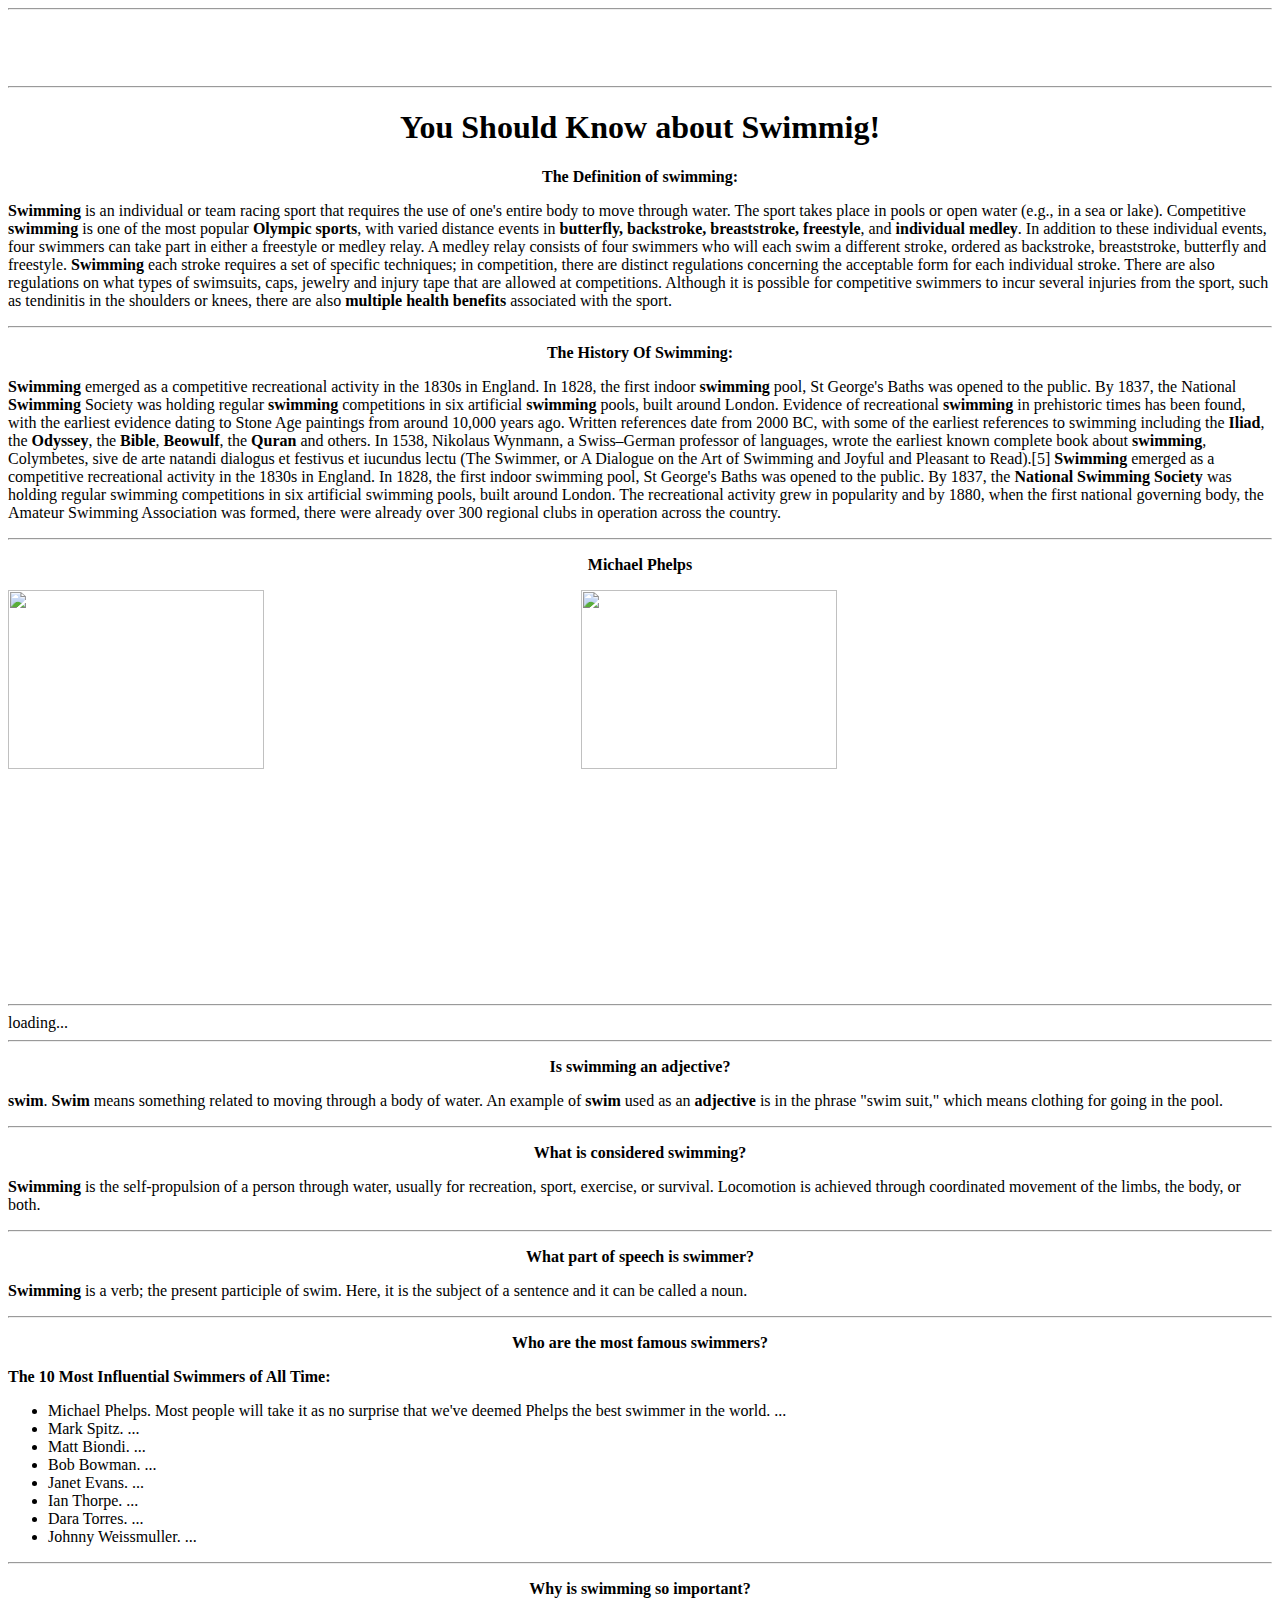
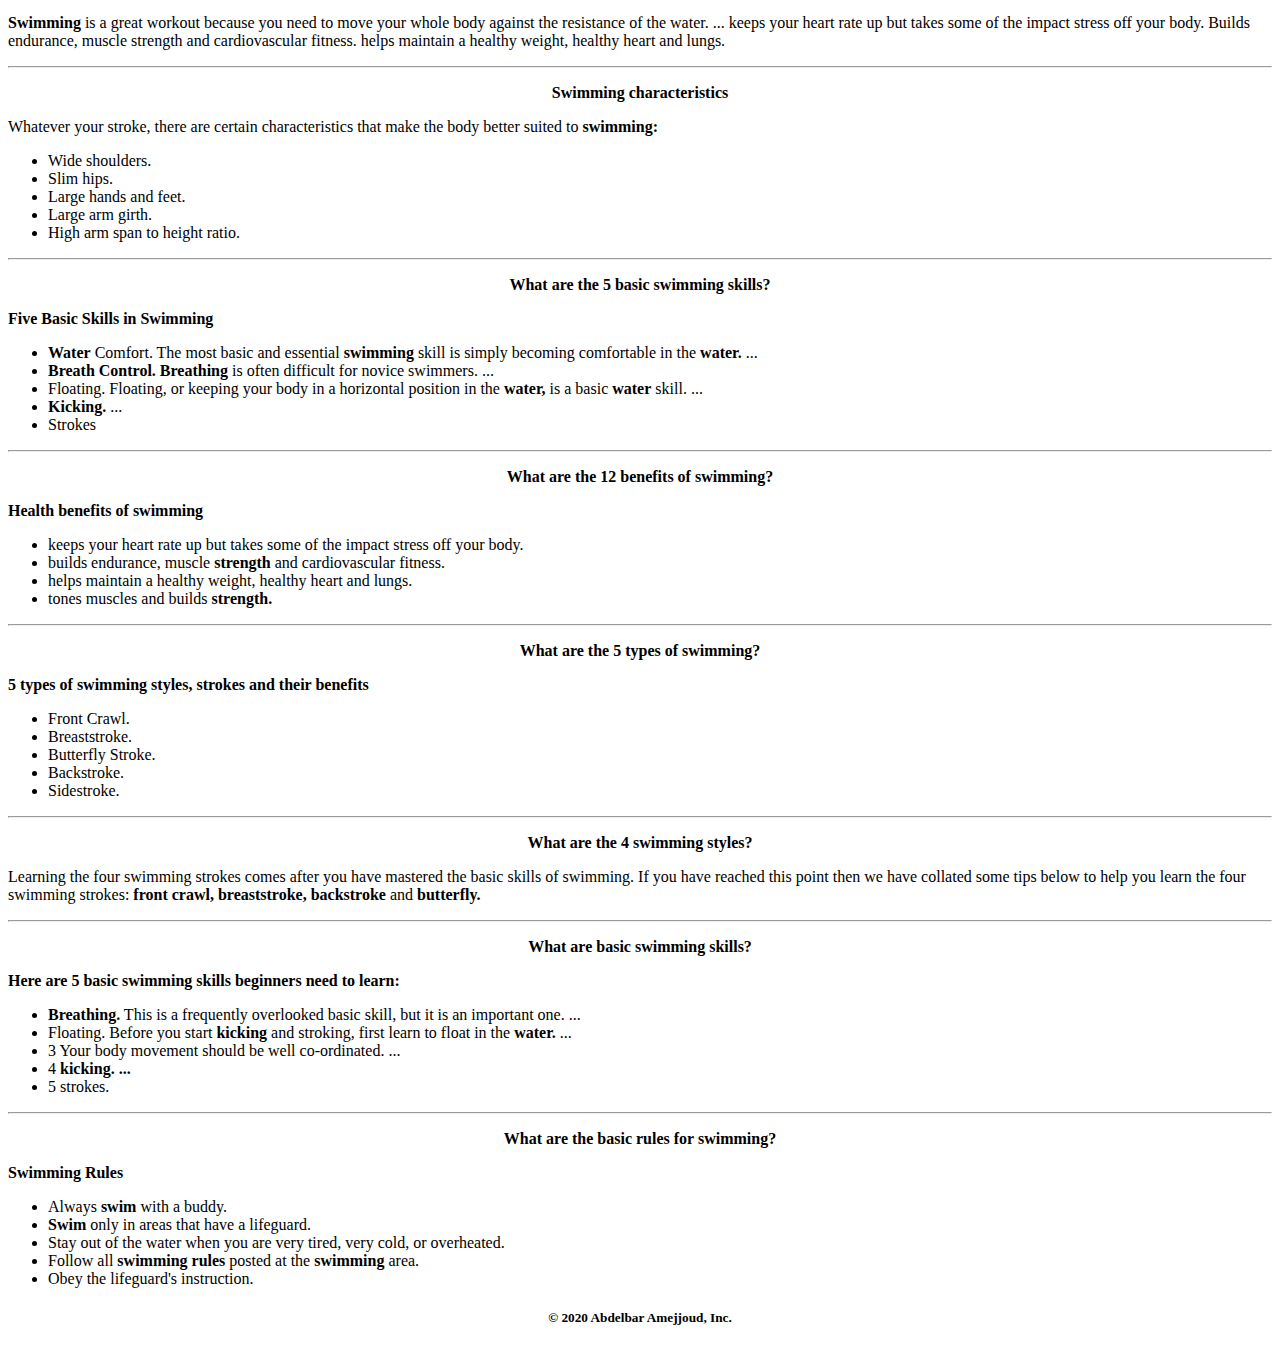
==== index.html @ 4b5e9dd0 "Update index.html" ====
<DOCTYPE html>
<html lang="en">

<head>


  <meta charset="utf-8">
 
  
  <title>Swimming Definiton and characteristics</title>
 
 
  <script data-ad-client="ca-pub-4675467005967710" async src="https://pagead2.googlesyndication.com/pagead/js/adsbygoogle.js"></script>
  
  
</head>

<body>
  <hr>
<center><iframe src="//rcm-na.amazon-adsystem.com/e/cm?o=1&p=26&l=ur1&category=amzn_firetv_eg_101618&banner=1PV9N0B2VR4CBE3737R2&f=ifr&linkID=e016b5ad8bbdbbd6976d54dc8691ac12&t=website4e-20&tracking_id=website4e-20" width="468" height="60" scrolling="no" border="0" marginwidth="0" style="border:none;" frameborder="0">
  </iframe></center>
  <hr>
         <h1 style="color:black;text-align:center"> You Should Know about Swimmig!</h1>
         <p>
           
          <center> <strong>The Definition of swimming:</strong></center></p>
     <p>
            <strong>Swimming</strong> is an individual or team racing sport that requires the use of one's entire body to move through water. The sport takes place in pools or open water (e.g., in a sea or lake). Competitive <strong>swimming</strong> is one of the most popular <strong>Olympic sports</strong>, with varied distance events in <strong>butterfly, backstroke, breaststroke, freestyle</strong>, and <strong>individual medley</strong>. In addition to these individual events, four swimmers can take part in either a freestyle or medley relay. A medley relay consists of four swimmers who will each swim a different stroke, ordered as backstroke, breaststroke, butterfly and freestyle.
       <strong>Swimming</strong> each stroke requires a set of specific techniques; in competition, there are distinct regulations concerning the acceptable form for each individual stroke. There are also regulations on what types of swimsuits, caps, jewelry and injury tape that are allowed at competitions. Although it is possible for competitive swimmers to incur several injuries from the sport, such as tendinitis in the shoulders or knees, there are also <strong>multiple health benefits</strong> associated with the sport.
       
          </p>
  <hr>
          <p>
            <center><strong>The History Of Swimming:</strong></center>  </p>
     <p>
       
       <strong>Swimming</strong> emerged as a competitive recreational activity in the 1830s in England.
            In 1828, the first indoor <strong>swimming</strong> pool, St George's Baths was opened to the public.
            By 1837, the National <strong>Swimming</strong> Society was holding regular <strong>swimming</strong> competitions in six artificial <strong>swimming</strong> pools, built around London.
        
       Evidence of recreational <strong>swimming</strong> in prehistoric times has been found, with the earliest evidence dating to Stone Age paintings from around 10,000 years ago. Written references date from 2000 BC, with some of the earliest references to swimming including the <strong>Iliad</strong>, the <strong>Odyssey</strong>, the <strong>Bible</strong>, <strong>Beowulf</strong>, the <strong>Quran</strong> and others. In 1538, Nikolaus Wynmann, a Swiss–German professor of languages, wrote the earliest known complete book about <strong>swimming</strong>, Colymbetes, sive de arte natandi dialogus et festivus et iucundus lectu (The Swimmer, or A Dialogue on the Art of Swimming and Joyful and Pleasant to Read).[5]

       <strong>Swimming</strong> emerged as a competitive recreational activity in the 1830s in England. In 1828, the first indoor swimming pool, St George's Baths was opened to the public. By 1837, the <strong>National Swimming Society</strong> was holding regular swimming competitions in six artificial swimming pools, built around London. The recreational activity grew in popularity and by 1880, when the first national governing body, the Amateur Swimming Association was formed, there were already over 300 regional clubs in operation across the country.
       
     </p>
     
     <hr>
     <p>
       <center> <b>Michael Phelps</b> </center>   </p>                                     
                                                          
       <p>
         <img src="https://www.dw.com/image/19459513_401.jpg" width="45%"> <img src="https://media.gq.com/photos/57a26909bf91805850f35e58/16:9/w_2560%2Cc_limit/michael-phelps.jpg" width="45%">
       
                                                          
     </p>
     
     <hr>
     <div id="SC_TBlock_788696" class="SC_TBlock">loading...</div>
  <hr>
         <p>
           <center><strong>Is swimming an adjective?</strong></center>
     </p>
     <p> <strong>swim</strong>. <strong>Swim</strong> means something related to moving through a body of water. 
             An example of <strong>swim</strong> used as an <strong>adjective</strong> is in the phrase "swim suit," which means clothing for going in the pool.
         </p>
  <hr>
         <p>
           <center><strong>What is considered swimming?</strong></center>
     </p>
     <p>
       <strong>Swimming</strong> is the self-propulsion of a person through water, usually for recreation, sport, exercise, or survival. 
             Locomotion is achieved through coordinated movement of the limbs, the body, or both.
         </p>
  <hr>
         <p>
          <center> <strong>What part of speech is swimmer?</strong></center>
     </p>
     <p>
       <strong>Swimming</strong> is a verb; the present participle of swim.
             Here, it is the subject of a sentence and it can be called a noun.
           </p>
  <hr>
         <p>
           <center><strong>Who are the most famous swimmers?</strong></center>
  </p>
     <p><strong>The 10 Most Influential Swimmers of All Time:</strong></p>
     <p>
             <ul>
<li>Michael Phelps. Most people will take it as no surprise that we've deemed Phelps the best swimmer in the world. ...</li>
               
               <li>Mark Spitz. ...</li>
               <li>Matt Biondi. ...</li>
               <li>Bob Bowman. ...</li>
               <li>Janet Evans. ...</li>
               <li>Ian Thorpe. ...</li>
               <li>Dara Torres. ...</li>
               <li>Johnny Weissmuller. ...</li>
               
             </ul>
             </p>
  <hr>
           <p>
            <center> <strong>Why is swimming so important?</strong></center>
  </p>
 <p>
   <strong>Swimming</strong> is a great workout because you need to move your whole body against the resistance of the water. ... keeps your heart rate up but takes some of the impact stress off your body. 
               Builds endurance, muscle strength and cardiovascular fitness. helps maintain a healthy weight, healthy heart and lungs.
               </p>
  <hr>
  <p>
  <center><strong>Swimming characteristics</strong></center>
  </p>
    <p>Whatever your stroke, there are certain characteristics that make the body better suited to <strong>swimming:</strong></p>
<p>
  <ul>
  <li>Wide shoulders.</li>
  <li>Slim hips.</li>
  <li>Large hands and feet.</li>
<li>Large arm girth.</li>
<li>High arm span to height ratio.</li>
  </ul>
  </p>
  <hr>
  <p>
    <center><strong>What are the 5 basic swimming skills?</strong></center>
  </p>
  <p>
    <strong>Five Basic Skills in Swimming</strong>
  </p>
<p>
<ul>
  <li><strong>Water</strong> Comfort. The most basic and essential <strong>swimming</strong> skill is simply becoming comfortable in the <strong>water.</strong> ...</li>
  <li><strong>Breath Control. Breathing</strong> is often difficult for novice swimmers. ...</li>
      <li>Floating. Floating, or keeping your body in a horizontal position in the <strong>water,</strong> is a basic <strong>water</strong> skill. ...</li>
  <li><strong>Kicking.</strong> ...</li>
      <li>Strokes</li>
  </ul>
  
  </p>
<hr>
<p>
 <center> <strong>What are the 12 benefits of swimming?</strong></center>
  </p>
<p>
  <strong>Health benefits of swimming</strong>
</p>
<p>
<ul>
 <li>keeps your heart rate up but takes some of the impact stress off your body.</li>
  <li>builds endurance, muscle <strong>strength</strong> and cardiovascular fitness.</li>
      <li>helps maintain a healthy weight, healthy heart and lungs.</li>
  <li>tones muscles and builds <strong>strength.</strong></li>
    
</ul>
  
</p>
<hr>

<p>
  <center><strong>What are the 5 types of swimming?</strong></center>
</p>
<p>
  <strong>5 types of swimming styles, strokes and their benefits</strong>
</p>
<p>
  <ul>
   <li>Front Crawl.</li>
      <li>Breaststroke.</li>
      <li>Butterfly Stroke.</li>
      <li>Backstroke.</li>
      <li>Sidestroke.</li>
</ul>
</p>
<hr>
<p>
  <center><strong>What are the 4 swimming styles?</strong></center>
    </p>
 <p>
   Learning the four swimming strokes comes after you have mastered the basic skills of swimming.
  If you have reached this point then we have collated some tips below to help you learn the four swimming strokes: <strong>front crawl,</strong> <strong>breaststroke,</strong> <strong>backstroke</strong> and <strong>butterfly.</strong>
  
</p>
<hr>
<p>
  
  <center><strong>What are basic swimming skills?</strong></center>
  
</p>
<p>
  <strong>Here are 5 basic swimming skills beginners need to learn:</strong>
</p>
<p>
<ul>
  <li><strong>Breathing.</strong> This is a frequently overlooked basic skill, but it is an important one. ...</li>
  <li>Floating. Before you start <strong>kicking</strong> and stroking, first learn to float in the <strong>water.</strong> ...</li>
      <li>3 Your body movement should be well co-ordinated. ...</li>
  <li>4 <strong>kicking. ...</strong></li>
      <li>5 strokes.</li>
</ul>
</p>
  <hr>  
<p>
  <center><strong>What are the basic rules for swimming?</strong></center>
  
</p>
<p>
  <strong>Swimming Rules</strong>
</p>
<p>
  <ul>
    <li>Always <strong>swim</strong> with a buddy.</li>
    <li> <strong>Swim</strong> only in areas that have a lifeguard.</li>
      <li>Stay out of the water when you are very tired, very cold, or overheated.</li>
       <li>Follow all <strong>swimming rules</strong> posted at the <strong>swimming</strong> area.</li>
      <li>Obey the lifeguard's instruction.</li>
</ul>
</p>

<h5 style="color:black;text-align:center">© 2020 Abdelbar Amejjoud, Inc.</h5>
<section>
<script type="text/javascript">
  (sc_adv_out = window.sc_adv_out || []).push({
    id : "788696",
    domain : "n.ads1-adnow.com"
  });
</script>
<script type="text/javascript" src="//st-n.ads1-adnow.com/js/a.js" async></script>
</section>
   </body>

   </html>
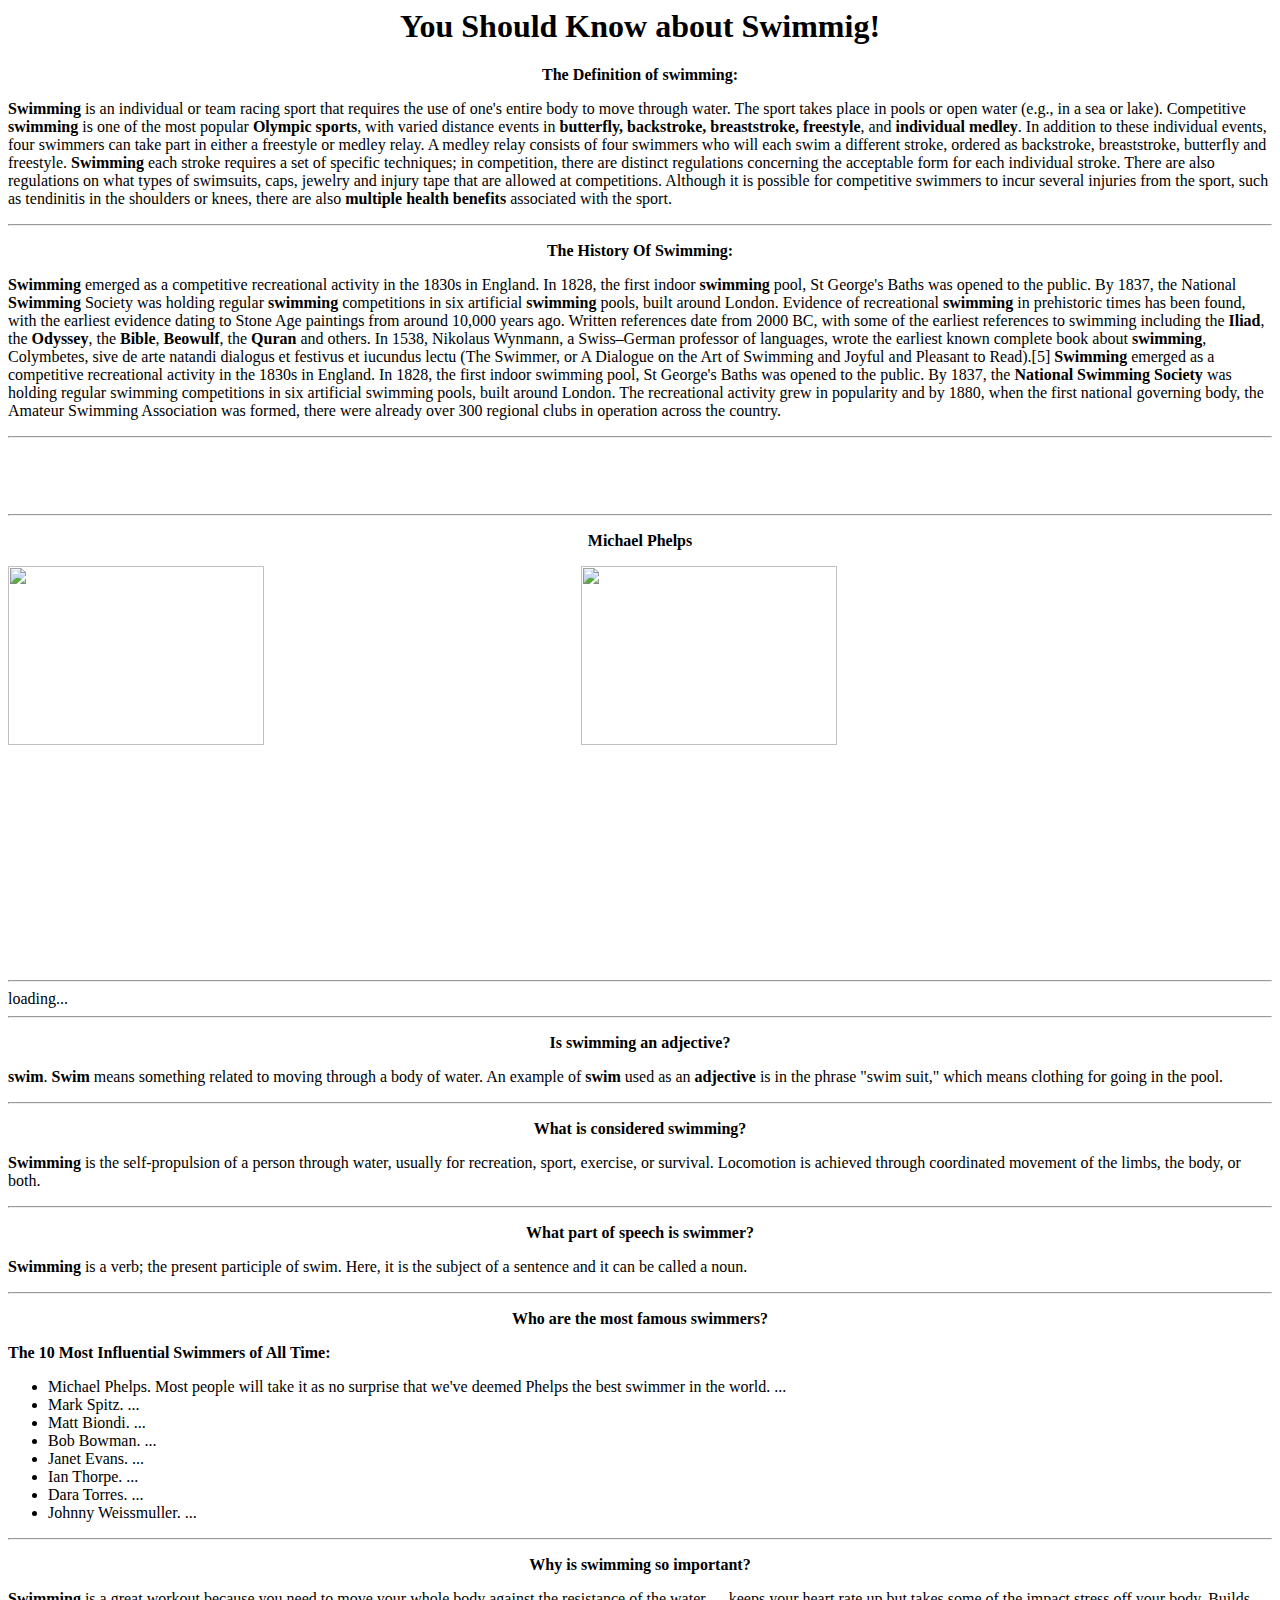
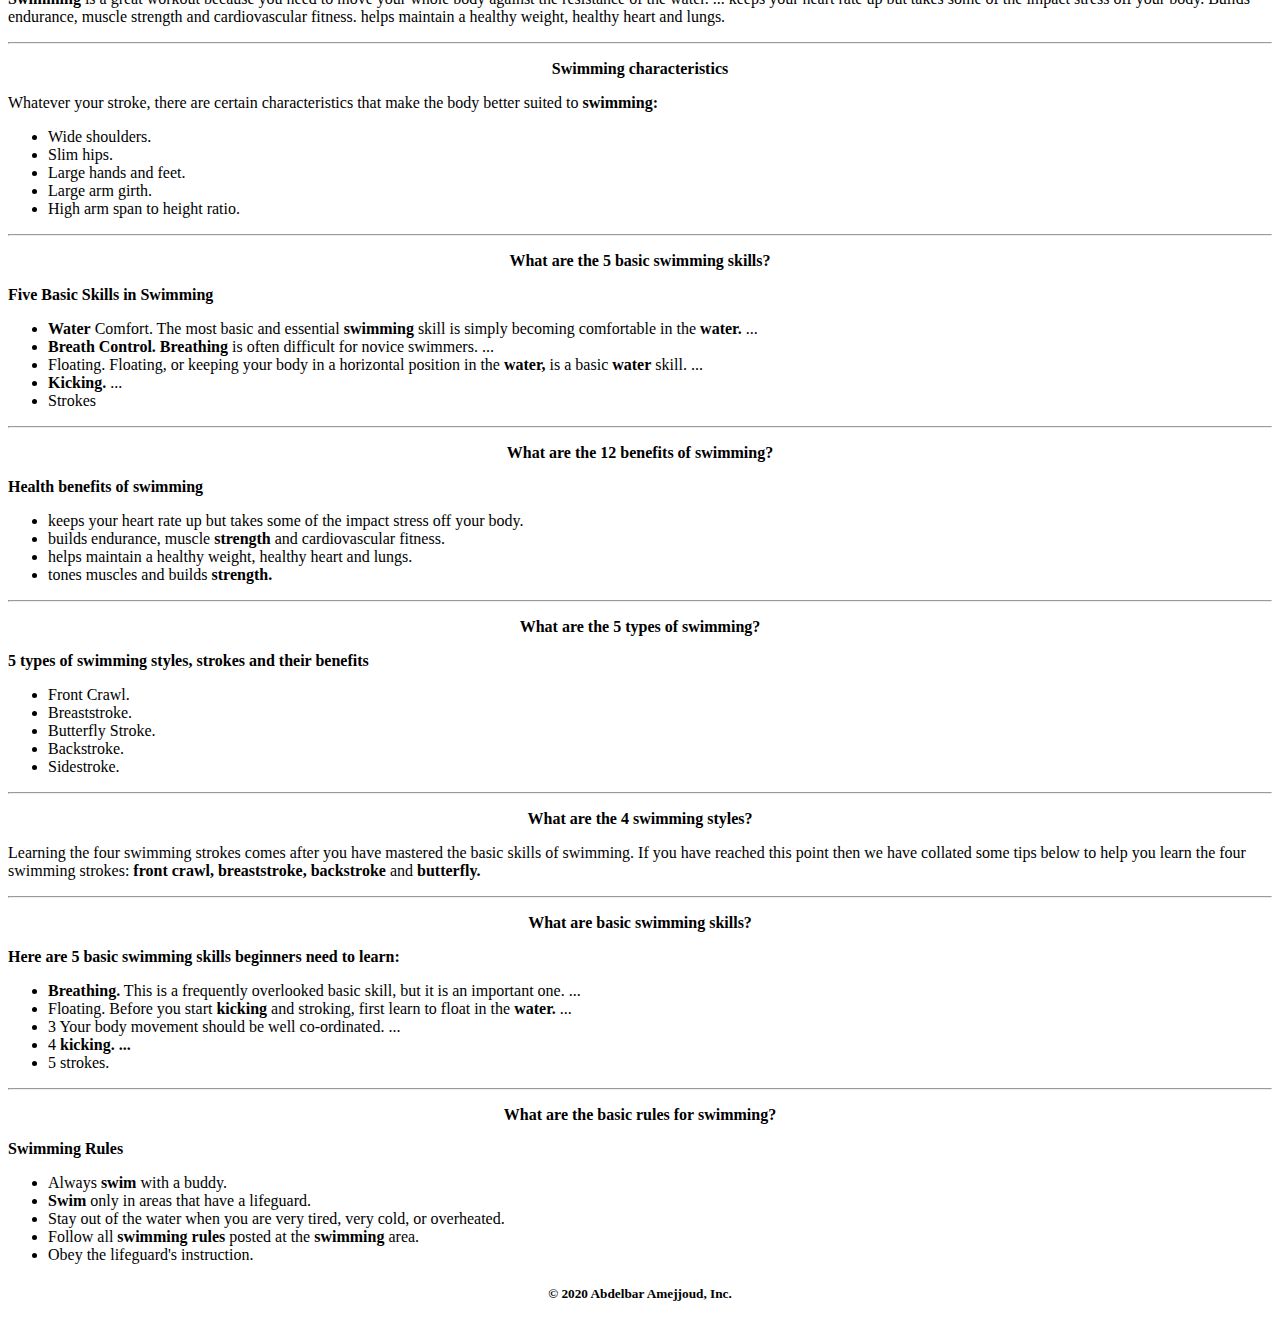
==== commit bf3c50b8: "Update index.html" ====
--- a/index.html
+++ b/index.html
@@ -16,10 +16,7 @@
 </head>
 
 <body>
-  <hr>
-<center><iframe src="//rcm-na.amazon-adsystem.com/e/cm?o=1&p=26&l=ur1&category=amzn_firetv_eg_101618&banner=1PV9N0B2VR4CBE3737R2&f=ifr&linkID=e016b5ad8bbdbbd6976d54dc8691ac12&t=website4e-20&tracking_id=website4e-20" width="468" height="60" scrolling="no" border="0" marginwidth="0" style="border:none;" frameborder="0">
-  </iframe></center>
-  <hr>
+ 
          <h1 style="color:black;text-align:center"> You Should Know about Swimmig!</h1>
          <p>
            
@@ -43,7 +40,11 @@
        <strong>Swimming</strong> emerged as a competitive recreational activity in the 1830s in England. In 1828, the first indoor swimming pool, St George's Baths was opened to the public. By 1837, the <strong>National Swimming Society</strong> was holding regular swimming competitions in six artificial swimming pools, built around London. The recreational activity grew in popularity and by 1880, when the first national governing body, the Amateur Swimming Association was formed, there were already over 300 regional clubs in operation across the country.
        
      </p>
-     
+     <hr>
+<center><iframe src="//rcm-na.amazon-adsystem.com/e/cm?o=1&p=26&l=ur1&category=amzn_firetv_eg_101618&banner=1PV9N0B2VR4CBE3737R2&f=ifr&linkID=e016b5ad8bbdbbd6976d54dc8691ac12&t=website4e-20&tracking_id=website4e-20" width="468" height="60" scrolling="no" border="0" marginwidth="0" style="border:none;" frameborder="0">
+  </iframe> 
+  </center>
+ 
      <hr>
      <p>
        <center> <b>Michael Phelps</b> </center>   </p>                                     
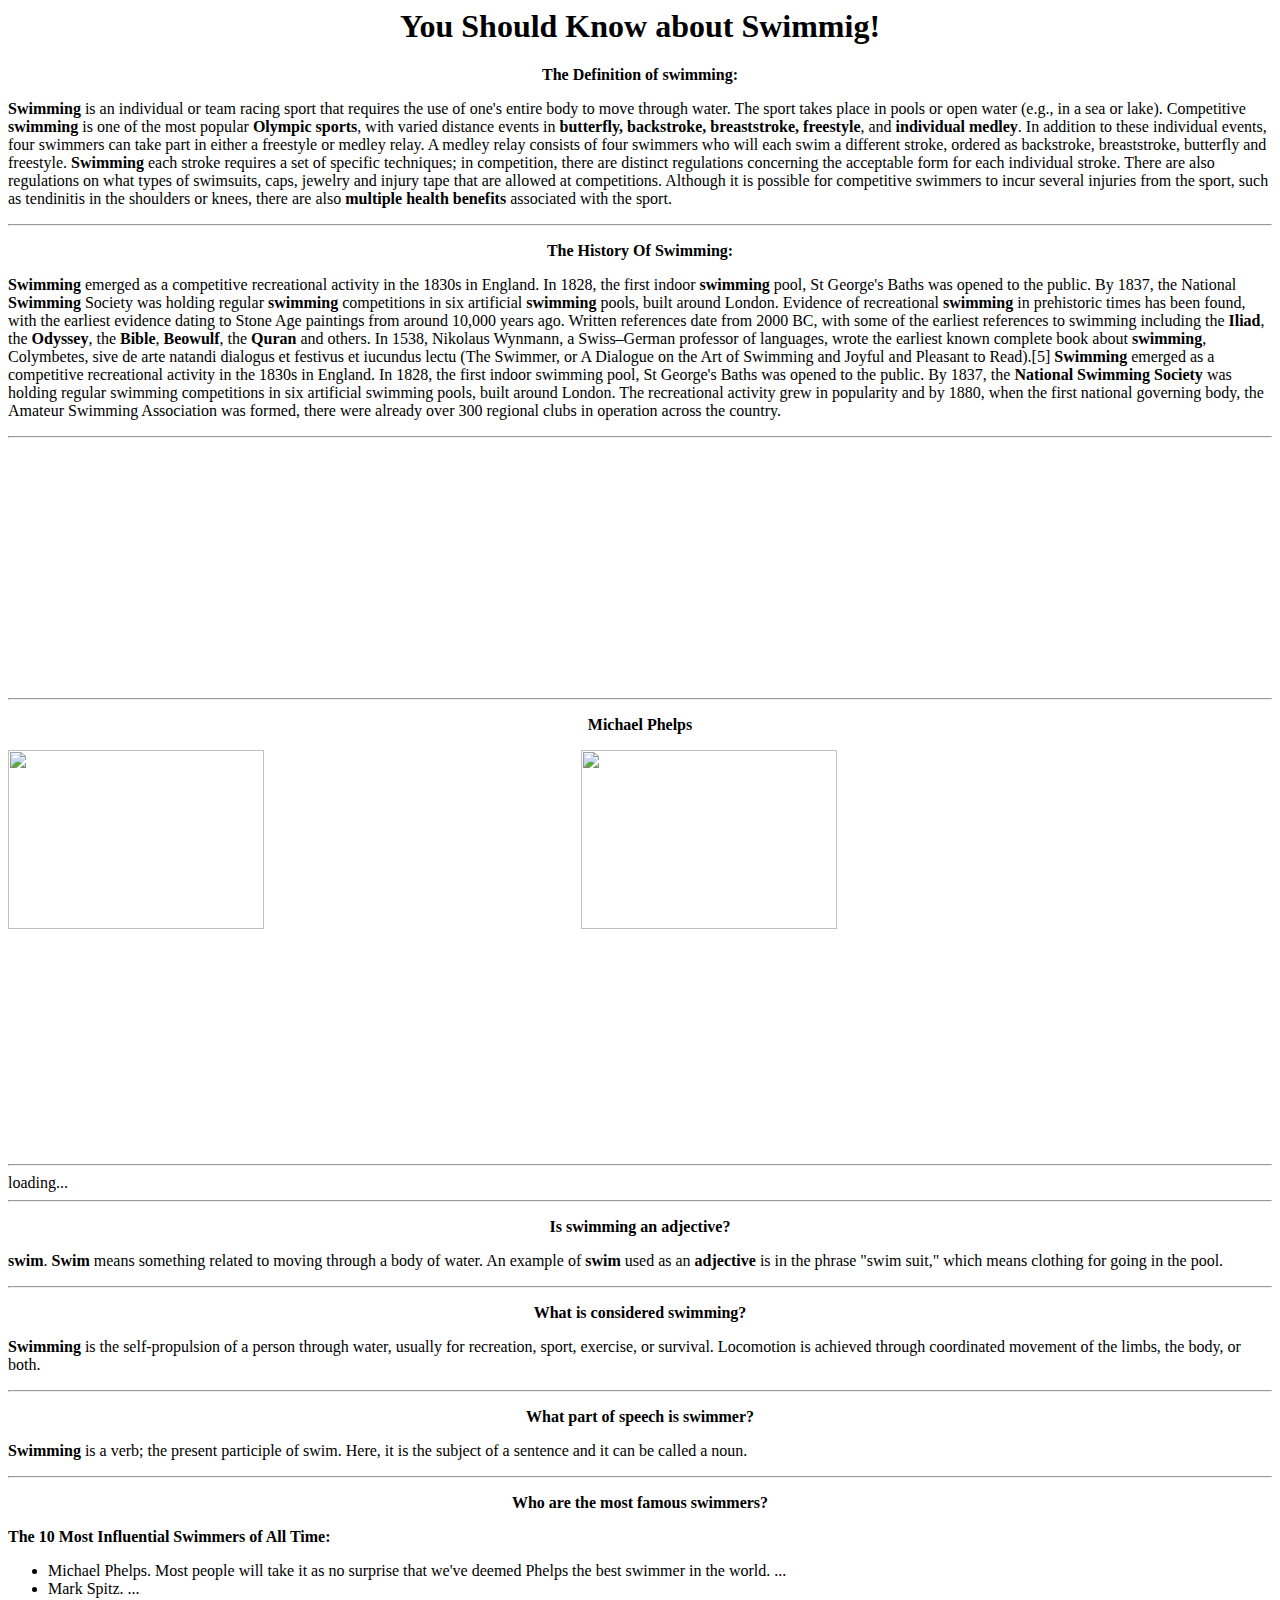
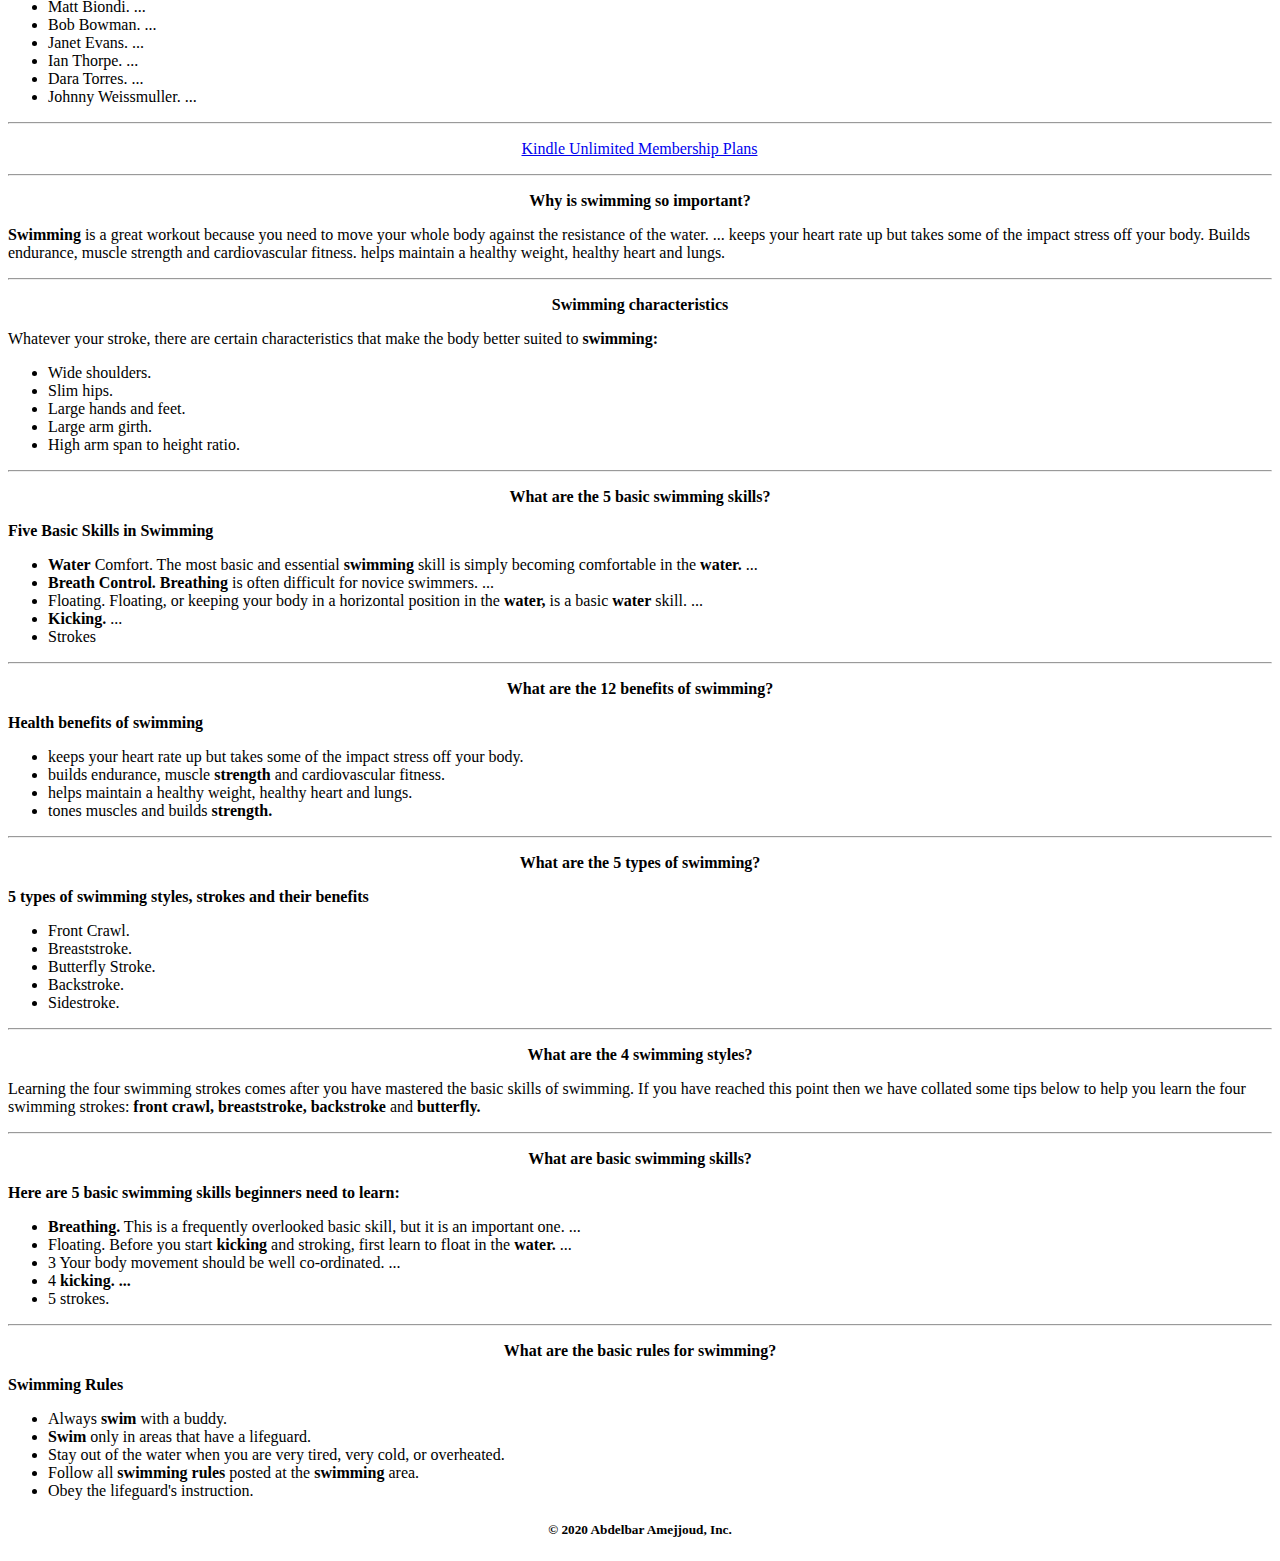
==== commit 8ee99eb7: "Update index.html" ====
--- a/index.html
+++ b/index.html
@@ -43,6 +43,8 @@
      <hr>
 <center><iframe src="//rcm-na.amazon-adsystem.com/e/cm?o=1&p=26&l=ur1&category=amzn_firetv_eg_101618&banner=1PV9N0B2VR4CBE3737R2&f=ifr&linkID=e016b5ad8bbdbbd6976d54dc8691ac12&t=website4e-20&tracking_id=website4e-20" width="468" height="60" scrolling="no" border="0" marginwidth="0" style="border:none;" frameborder="0">
   </iframe> 
+  <iframe style="width:120px;height:240px;" marginwidth="0" marginheight="0" scrolling="no" frameborder="0" src="//ws-na.amazon-adsystem.com/widgets/q?ServiceVersion=20070822&OneJS=1&Operation=GetAdHtml&MarketPlace=US&source=ac&ref=tf_til&ad_type=product_link&tracking_id=website4e-20&marketplace=amazon&region=US&placement=B084SLSY2R&asins=B084SLSY2R&linkId=6140f2db3a5b547fa381caa111af7331&show_border=false&link_opens_in_new_window=false&price_color=333333&title_color=0066C0&bg_color=FFFFFF">
+    </iframe>
   </center>
  
      <hr>
@@ -100,9 +102,15 @@
              </ul>
              </p>
   <hr>
+  <p>
+    <center><a target="_blank" href="https://www.amazon.com/kindle-dbs/hz/signup?ref_=assoc_tag_ph_1454291293420&_encoding=UTF8&camp=1789&creative=9325&linkCode=pf4&tag=website4e-20&linkId=9418e88c78df31c63a0adf37cdf360d2">Kindle Unlimited Membership Plans</a><img src="//ir-na.amazon-adsystem.com/e/ir?t=website4e-20&l=pf4&o=1" width="1" height="1" border="0" alt="" style="border:none !important; margin:0px !important;" />
+    </center>
+  </p>
+  <hr>
            <p>
             <center> <strong>Why is swimming so important?</strong></center>
   </p>
+  
  <p>
    <strong>Swimming</strong> is a great workout because you need to move your whole body against the resistance of the water. ... keeps your heart rate up but takes some of the impact stress off your body. 
                Builds endurance, muscle strength and cardiovascular fitness. helps maintain a healthy weight, healthy heart and lungs.
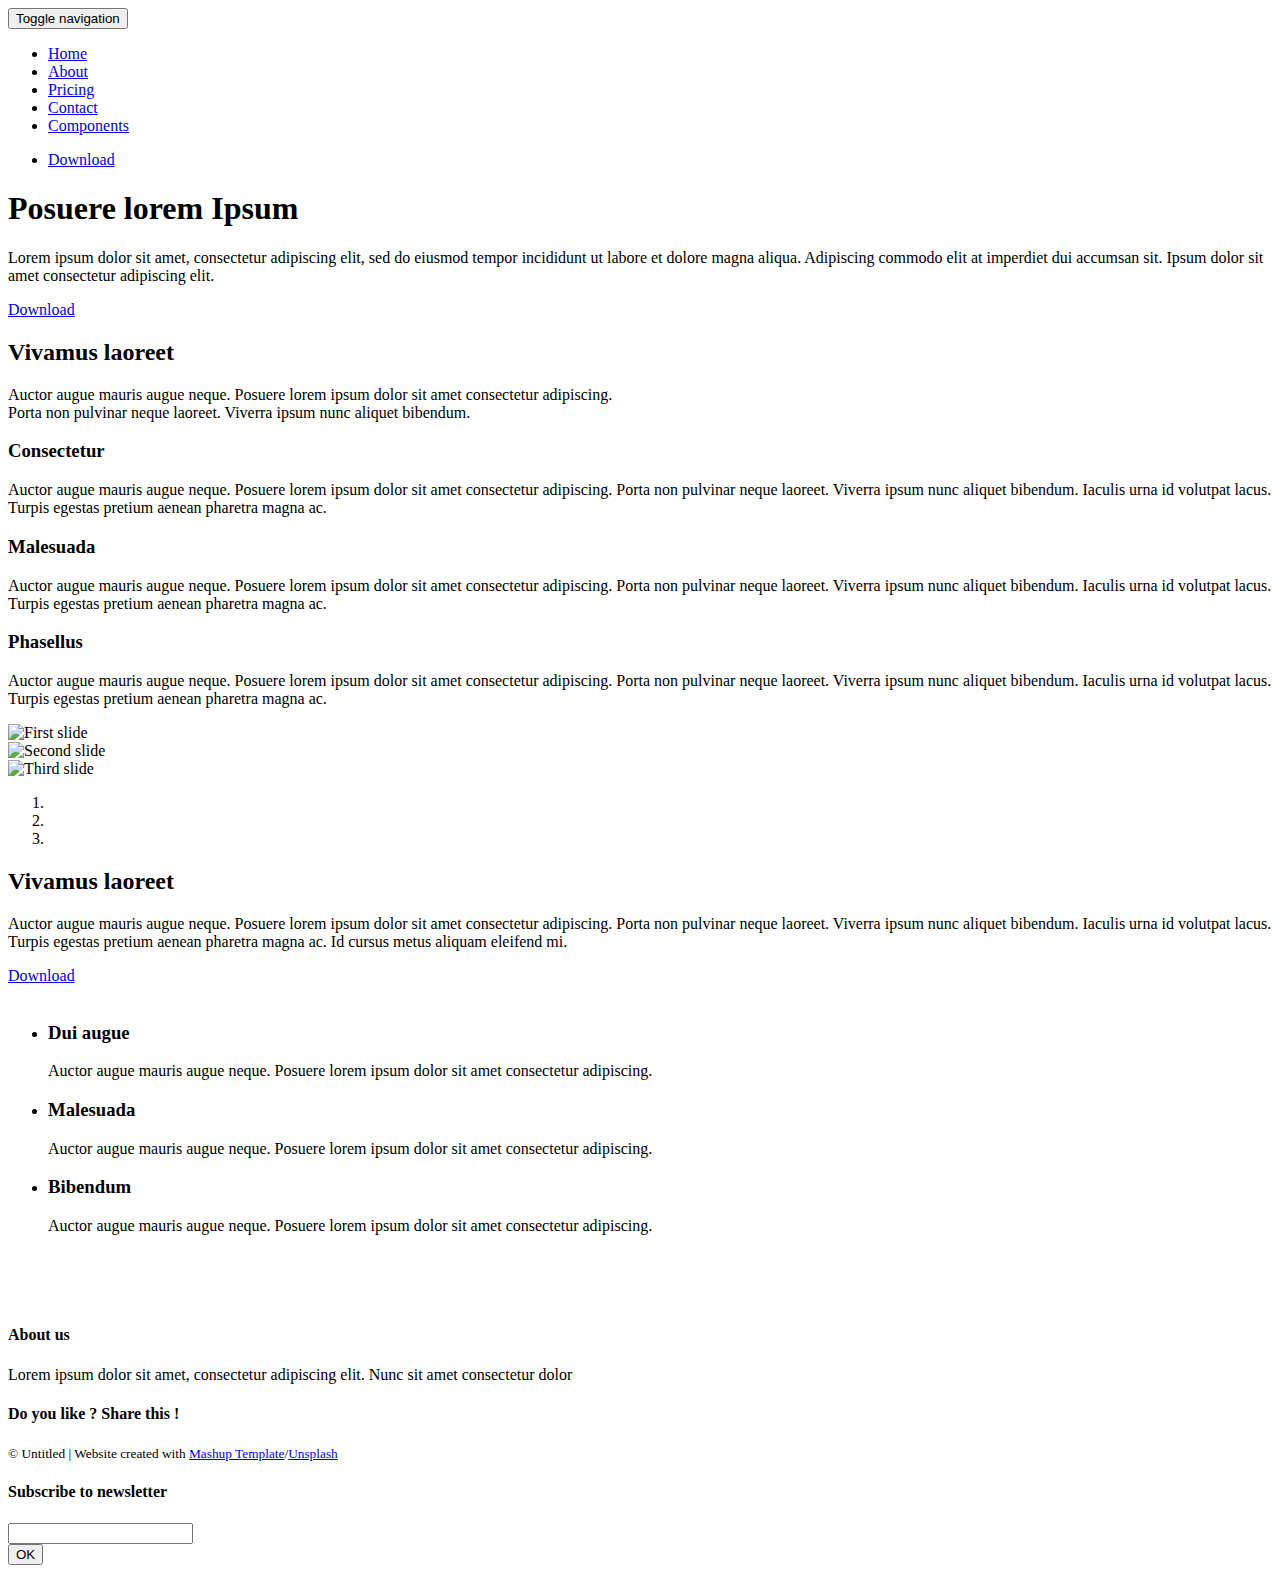
==== commit 833c06e6: "Add files via upload" ====
--- a/index.html
+++ b/index.html
@@ -1,240 +1,304 @@
-<DOCTYPE html>
-<html lang="en">
-
-<head>
-
-
-  <meta charset="utf-8">
- 
-  
-  <title>Swimming Definiton and characteristics</title>
- 
- 
-  <script data-ad-client="ca-pub-4675467005967710" async src="https://pagead2.googlesyndication.com/pagead/js/adsbygoogle.js"></script>
-  
-  
-</head>
-
-<body>
- 
-         <h1 style="color:black;text-align:center"> You Should Know about Swimmig!</h1>
-         <p>
-           
-          <center> <strong>The Definition of swimming:</strong></center></p>
-     <p>
-            <strong>Swimming</strong> is an individual or team racing sport that requires the use of one's entire body to move through water. The sport takes place in pools or open water (e.g., in a sea or lake). Competitive <strong>swimming</strong> is one of the most popular <strong>Olympic sports</strong>, with varied distance events in <strong>butterfly, backstroke, breaststroke, freestyle</strong>, and <strong>individual medley</strong>. In addition to these individual events, four swimmers can take part in either a freestyle or medley relay. A medley relay consists of four swimmers who will each swim a different stroke, ordered as backstroke, breaststroke, butterfly and freestyle.
-       <strong>Swimming</strong> each stroke requires a set of specific techniques; in competition, there are distinct regulations concerning the acceptable form for each individual stroke. There are also regulations on what types of swimsuits, caps, jewelry and injury tape that are allowed at competitions. Although it is possible for competitive swimmers to incur several injuries from the sport, such as tendinitis in the shoulders or knees, there are also <strong>multiple health benefits</strong> associated with the sport.
-       
-          </p>
-  <hr>
-          <p>
-            <center><strong>The History Of Swimming:</strong></center>  </p>
-     <p>
-       
-       <strong>Swimming</strong> emerged as a competitive recreational activity in the 1830s in England.
-            In 1828, the first indoor <strong>swimming</strong> pool, St George's Baths was opened to the public.
-            By 1837, the National <strong>Swimming</strong> Society was holding regular <strong>swimming</strong> competitions in six artificial <strong>swimming</strong> pools, built around London.
-        
-       Evidence of recreational <strong>swimming</strong> in prehistoric times has been found, with the earliest evidence dating to Stone Age paintings from around 10,000 years ago. Written references date from 2000 BC, with some of the earliest references to swimming including the <strong>Iliad</strong>, the <strong>Odyssey</strong>, the <strong>Bible</strong>, <strong>Beowulf</strong>, the <strong>Quran</strong> and others. In 1538, Nikolaus Wynmann, a Swiss–German professor of languages, wrote the earliest known complete book about <strong>swimming</strong>, Colymbetes, sive de arte natandi dialogus et festivus et iucundus lectu (The Swimmer, or A Dialogue on the Art of Swimming and Joyful and Pleasant to Read).[5]
-
-       <strong>Swimming</strong> emerged as a competitive recreational activity in the 1830s in England. In 1828, the first indoor swimming pool, St George's Baths was opened to the public. By 1837, the <strong>National Swimming Society</strong> was holding regular swimming competitions in six artificial swimming pools, built around London. The recreational activity grew in popularity and by 1880, when the first national governing body, the Amateur Swimming Association was formed, there were already over 300 regional clubs in operation across the country.
-       
-     </p>
-     <hr>
-<center><iframe src="//rcm-na.amazon-adsystem.com/e/cm?o=1&p=26&l=ur1&category=amzn_firetv_eg_101618&banner=1PV9N0B2VR4CBE3737R2&f=ifr&linkID=e016b5ad8bbdbbd6976d54dc8691ac12&t=website4e-20&tracking_id=website4e-20" width="468" height="60" scrolling="no" border="0" marginwidth="0" style="border:none;" frameborder="0">
-  </iframe> 
-  <iframe style="width:120px;height:240px;" marginwidth="0" marginheight="0" scrolling="no" frameborder="0" src="//ws-na.amazon-adsystem.com/widgets/q?ServiceVersion=20070822&OneJS=1&Operation=GetAdHtml&MarketPlace=US&source=ac&ref=tf_til&ad_type=product_link&tracking_id=website4e-20&marketplace=amazon&region=US&placement=B084SLSY2R&asins=B084SLSY2R&linkId=6140f2db3a5b547fa381caa111af7331&show_border=false&link_opens_in_new_window=false&price_color=333333&title_color=0066C0&bg_color=FFFFFF">
-    </iframe>
-  </center>
- 
-     <hr>
-     <p>
-       <center> <b>Michael Phelps</b> </center>   </p>                                     
-                                                          
-       <p>
-         <img src="https://www.dw.com/image/19459513_401.jpg" width="45%"> <img src="https://media.gq.com/photos/57a26909bf91805850f35e58/16:9/w_2560%2Cc_limit/michael-phelps.jpg" width="45%">
-       
-                                                          
-     </p>
-     
-     <hr>
-     <div id="SC_TBlock_788696" class="SC_TBlock">loading...</div>
-  <hr>
-         <p>
-           <center><strong>Is swimming an adjective?</strong></center>
-     </p>
-     <p> <strong>swim</strong>. <strong>Swim</strong> means something related to moving through a body of water. 
-             An example of <strong>swim</strong> used as an <strong>adjective</strong> is in the phrase "swim suit," which means clothing for going in the pool.
-         </p>
-  <hr>
-         <p>
-           <center><strong>What is considered swimming?</strong></center>
-     </p>
-     <p>
-       <strong>Swimming</strong> is the self-propulsion of a person through water, usually for recreation, sport, exercise, or survival. 
-             Locomotion is achieved through coordinated movement of the limbs, the body, or both.
-         </p>
-  <hr>
-         <p>
-          <center> <strong>What part of speech is swimmer?</strong></center>
-     </p>
-     <p>
-       <strong>Swimming</strong> is a verb; the present participle of swim.
-             Here, it is the subject of a sentence and it can be called a noun.
-           </p>
-  <hr>
-         <p>
-           <center><strong>Who are the most famous swimmers?</strong></center>
-  </p>
-     <p><strong>The 10 Most Influential Swimmers of All Time:</strong></p>
-     <p>
-             <ul>
-<li>Michael Phelps. Most people will take it as no surprise that we've deemed Phelps the best swimmer in the world. ...</li>
-               
-               <li>Mark Spitz. ...</li>
-               <li>Matt Biondi. ...</li>
-               <li>Bob Bowman. ...</li>
-               <li>Janet Evans. ...</li>
-               <li>Ian Thorpe. ...</li>
-               <li>Dara Torres. ...</li>
-               <li>Johnny Weissmuller. ...</li>
-               
-             </ul>
-             </p>
-  <hr>
-  <p>
-    <center><a target="_blank" href="https://www.amazon.com/kindle-dbs/hz/signup?ref_=assoc_tag_ph_1454291293420&_encoding=UTF8&camp=1789&creative=9325&linkCode=pf4&tag=website4e-20&linkId=9418e88c78df31c63a0adf37cdf360d2">Kindle Unlimited Membership Plans</a><img src="//ir-na.amazon-adsystem.com/e/ir?t=website4e-20&l=pf4&o=1" width="1" height="1" border="0" alt="" style="border:none !important; margin:0px !important;" />
-    </center>
-  </p>
-  <hr>
-           <p>
-            <center> <strong>Why is swimming so important?</strong></center>
-  </p>
-  
- <p>
-   <strong>Swimming</strong> is a great workout because you need to move your whole body against the resistance of the water. ... keeps your heart rate up but takes some of the impact stress off your body. 
-               Builds endurance, muscle strength and cardiovascular fitness. helps maintain a healthy weight, healthy heart and lungs.
-               </p>
-  <hr>
-  <p>
-  <center><strong>Swimming characteristics</strong></center>
-  </p>
-    <p>Whatever your stroke, there are certain characteristics that make the body better suited to <strong>swimming:</strong></p>
-<p>
-  <ul>
-  <li>Wide shoulders.</li>
-  <li>Slim hips.</li>
-  <li>Large hands and feet.</li>
-<li>Large arm girth.</li>
-<li>High arm span to height ratio.</li>
-  </ul>
-  </p>
-  <hr>
-  <p>
-    <center><strong>What are the 5 basic swimming skills?</strong></center>
-  </p>
-  <p>
-    <strong>Five Basic Skills in Swimming</strong>
-  </p>
-<p>
-<ul>
-  <li><strong>Water</strong> Comfort. The most basic and essential <strong>swimming</strong> skill is simply becoming comfortable in the <strong>water.</strong> ...</li>
-  <li><strong>Breath Control. Breathing</strong> is often difficult for novice swimmers. ...</li>
-      <li>Floating. Floating, or keeping your body in a horizontal position in the <strong>water,</strong> is a basic <strong>water</strong> skill. ...</li>
-  <li><strong>Kicking.</strong> ...</li>
-      <li>Strokes</li>
-  </ul>
-  
-  </p>
-<hr>
-<p>
- <center> <strong>What are the 12 benefits of swimming?</strong></center>
-  </p>
-<p>
-  <strong>Health benefits of swimming</strong>
-</p>
-<p>
-<ul>
- <li>keeps your heart rate up but takes some of the impact stress off your body.</li>
-  <li>builds endurance, muscle <strong>strength</strong> and cardiovascular fitness.</li>
-      <li>helps maintain a healthy weight, healthy heart and lungs.</li>
-  <li>tones muscles and builds <strong>strength.</strong></li>
-    
-</ul>
-  
-</p>
-<hr>
-
-<p>
-  <center><strong>What are the 5 types of swimming?</strong></center>
-</p>
-<p>
-  <strong>5 types of swimming styles, strokes and their benefits</strong>
-</p>
-<p>
-  <ul>
-   <li>Front Crawl.</li>
-      <li>Breaststroke.</li>
-      <li>Butterfly Stroke.</li>
-      <li>Backstroke.</li>
-      <li>Sidestroke.</li>
-</ul>
-</p>
-<hr>
-<p>
-  <center><strong>What are the 4 swimming styles?</strong></center>
-    </p>
- <p>
-   Learning the four swimming strokes comes after you have mastered the basic skills of swimming.
-  If you have reached this point then we have collated some tips below to help you learn the four swimming strokes: <strong>front crawl,</strong> <strong>breaststroke,</strong> <strong>backstroke</strong> and <strong>butterfly.</strong>
-  
-</p>
-<hr>
-<p>
-  
-  <center><strong>What are basic swimming skills?</strong></center>
-  
-</p>
-<p>
-  <strong>Here are 5 basic swimming skills beginners need to learn:</strong>
-</p>
-<p>
-<ul>
-  <li><strong>Breathing.</strong> This is a frequently overlooked basic skill, but it is an important one. ...</li>
-  <li>Floating. Before you start <strong>kicking</strong> and stroking, first learn to float in the <strong>water.</strong> ...</li>
-      <li>3 Your body movement should be well co-ordinated. ...</li>
-  <li>4 <strong>kicking. ...</strong></li>
-      <li>5 strokes.</li>
-</ul>
-</p>
-  <hr>  
-<p>
-  <center><strong>What are the basic rules for swimming?</strong></center>
-  
-</p>
-<p>
-  <strong>Swimming Rules</strong>
-</p>
-<p>
-  <ul>
-    <li>Always <strong>swim</strong> with a buddy.</li>
-    <li> <strong>Swim</strong> only in areas that have a lifeguard.</li>
-      <li>Stay out of the water when you are very tired, very cold, or overheated.</li>
-       <li>Follow all <strong>swimming rules</strong> posted at the <strong>swimming</strong> area.</li>
-      <li>Obey the lifeguard's instruction.</li>
-</ul>
-</p>
-
-<h5 style="color:black;text-align:center">© 2020 Abdelbar Amejjoud, Inc.</h5>
-<section>
-<script type="text/javascript">
-  (sc_adv_out = window.sc_adv_out || []).push({
-    id : "788696",
-    domain : "n.ads1-adnow.com"
-  });
-</script>
-<script type="text/javascript" src="//st-n.ads1-adnow.com/js/a.js" async></script>
-</section>
-   </body>
-
-   </html>
+<!DOCTYPE html>
+<html lang="en">
+
+<head>
+  <meta charset="UTF-8">
+  <meta content="IE=edge" http-equiv="X-UA-Compatible">
+  <meta content="width=device-width,initial-scale=1" name="viewport">
+  <meta content="description" name="description">
+  <meta name="google" content="notranslate" />
+  <meta content="Mashup templates have been developped by Orson.io team" name="author">
+
+  <!-- Disable tap highlight on IE -->
+  <meta name="msapplication-tap-highlight" content="no">
+  
+  <link href="./assets/apple-touch-icon.png" rel="apple-touch-icon">
+  <link href="./assets/favicon.ico" rel="icon">
+
+ 
+
+  <title>Title page</title>  
+
+<link href="./main.a3f694c0.css" rel="stylesheet"></head>
+
+<body>
+
+ <!-- Add your content of header -->
+<header>
+  <nav class="navbar  navbar-fixed-top navbar-default">
+    <div class="container">
+      <div class="navbar-header">
+        <button type="button" class="navbar-toggle uarr collapsed" data-toggle="collapse" data-target="#navbar-collapse-uarr">
+          <span class="sr-only">Toggle navigation</span>
+          <span class="icon-bar"></span>
+          <span class="icon-bar"></span>
+          <span class="icon-bar"></span>
+        </button>
+        <a class="navbar-brand" href="./index.html" title="">
+          <img src="./assets/images/mashuptemplate.svg" class="navbar-logo-img" alt="">
+        </a>
+      </div>
+
+      <div class="collapse navbar-collapse" id="navbar-collapse-uarr">
+        <ul class="nav navbar-nav navbar-right">
+          <li><a href="./index.html" title="" class="active">Home</a></li>
+          <li><a href="./about.html" title=""> About</a></li>
+          <li><a href="./pricing.html" title=""> Pricing </a></li>
+          <li><a href="./contact.html" title="">Contact</a></li>
+          <li><a href="./components.html" title="">Components</a></li>
+          <li>
+            <p>
+              <a href="./download.html" class="btn btn-primary navbar-btn" title="">Download</a>
+            </p>
+          </li>
+          
+        </ul>
+      </div>
+    </div>
+  </nav>
+</header>
+
+
+
+<div class="white-text-container background-image-container" style="background-image: url('./assets/images/img-home.jpg')">
+    <div class="opacity"></div>
+    <div class="container">
+        <div class="row">
+           
+            <div class="col-md-6">
+                <h1>Posuere lorem Ipsum</h1>
+                <p>Lorem ipsum dolor sit amet, consectetur adipiscing elit, sed do eiusmod tempor incididunt ut labore
+                    et dolore magna aliqua. Adipiscing commodo elit at imperdiet dui accumsan sit. Ipsum dolor sit
+                    amet consectetur adipiscing elit. </p>
+                 <a href="./download.html" title="" class="btn btn-lg btn-primary">Download</a>
+            </div>
+
+        </div>
+    </div>
+</div>
+
+<div class="section-container border-section-container">
+    <div class="container">
+            <div class="row">
+                <div class="col-md-12 section-container-spacer">
+                    <div class="text-center">
+                        <h2>Vivamus laoreet</h2>
+                        <p> Auctor augue mauris augue neque. Posuere lorem ipsum dolor sit amet consectetur adipiscing.<br> Porta non
+                            pulvinar neque laoreet. Viverra ipsum nunc aliquet bibendum. </p>
+                    </div>
+                </div>
+
+                <div class="col-md-4">
+                    <div class="fa-container">
+                        <i class="fa fa-comment-o fa-3x" aria-hidden="true"></i>
+                    </div>
+                    <div class="text-center">
+                        <h3>Consectetur</h3>
+                    </div>
+                    <div>
+                        <p>Auctor augue mauris augue neque. Posuere lorem ipsum dolor sit amet consectetur adipiscing. Porta
+                            non pulvinar neque laoreet. Viverra ipsum nunc aliquet bibendum. Iaculis urna id volutpat lacus.
+                            Turpis egestas pretium aenean pharetra magna ac.</p>
+                    </div>
+                </div>
+                <div class="col-md-4">
+                    <div class="fa-container">
+                        <i class="fa fa-heart-o fa-3x" aria-hidden="true"></i>
+                    </div>
+                    <div class="text-center">
+                        <h3>Malesuada</h3>
+                    </div>
+                    <div>
+                        <p>Auctor augue mauris augue neque. Posuere lorem ipsum dolor sit amet consectetur adipiscing. Porta
+                            non pulvinar neque laoreet. Viverra ipsum nunc aliquet bibendum. Iaculis urna id volutpat lacus.
+                            Turpis egestas pretium aenean pharetra magna ac.
+                        </p>
+                    </div>
+                </div>
+                <div class="col-md-4">
+                    <div class="fa-container">
+                        <i class="fa fa-bell-o fa-3x" aria-hidden="true"></i>
+                    </div>
+                    <div class="text-center">
+                        <h3>Phasellus</h3>
+                    </div>
+                    <div>
+                        <p>Auctor augue mauris augue neque. Posuere lorem ipsum dolor sit amet consectetur adipiscing. Porta
+                            non pulvinar neque laoreet. Viverra ipsum nunc aliquet bibendum. Iaculis urna id volutpat lacus.
+                            Turpis egestas pretium aenean pharetra magna ac. 
+                        </p>
+                    </div>
+                </div>
+
+            </div>
+    </div>
+</div>
+
+<div class="section-container">
+    <div class="container">
+            <div class="row">
+                <div class="col-xs-12">
+
+
+                    <div id="carouselExampleIndicators" class="carousel slide" data-ride="carousel">
+                        
+                        <div class="carousel-inner" role="listbox">
+                            <div class="item active">
+                                <img class="img-responsive" src="./assets/images/img-05.jpg" alt="First slide">
+                            </div>
+                            <div class="item">
+                                <img class="img-responsive" src="./assets/images/img-07.jpg" alt="Second slide">
+                            </div>
+                            <div class="item">
+                                <img class="img-responsive" src="./assets/images/img-05.jpg" alt="Third slide">
+                            </div>
+                        </div>
+                        <ol class="carousel-indicators">
+                            <li data-target="#carouselExampleIndicators" data-slide-to="0" class="active"></li>
+                            <li data-target="#carouselExampleIndicators" data-slide-to="1"></li>
+                            <li data-target="#carouselExampleIndicators" data-slide-to="2"></li>
+                        </ol>
+                    </div>
+
+
+                </div>
+            </div>
+    </div>
+</div>
+
+
+<div class="section-container background-color-container white-text-container">
+    <div class="container">
+        <div class="row">
+            <div class="col-xs-12">
+                <div class="text-center">
+                    <h2>Vivamus laoreet</h2>
+                    <p> Auctor augue mauris augue neque. Posuere lorem ipsum dolor sit amet consectetur adipiscing. Porta non
+                        pulvinar neque laoreet. Viverra ipsum nunc aliquet bibendum. Iaculis urna id volutpat lacus. Turpis
+                        egestas pretium aenean pharetra magna ac. Id cursus metus aliquam eleifend mi. </p>
+                    <a href="./download.html" title="" class="btn btn-primary btn-lg">Download</a>
+                </div>
+            </div>
+        </div>
+     </div>
+ </div>
+
+ <div class="section-container">
+    <div class="container">
+        <div class="row">                   
+            <div class="col-md-7">
+                <img class="img-responsive" src="./assets/images/img-06.png" alt="">
+            </div>
+
+            <div class="col-md-5">
+                <ul class="features">
+                    <li>
+                        <h3>Dui augue</h3>
+                        <p>Auctor augue mauris augue neque. Posuere lorem ipsum dolor sit amet consectetur adipiscing.
+                        </p>
+                    </li>
+                    <li>
+                        <h3>Malesuada</h3>
+                        <p>Auctor augue mauris augue neque. Posuere lorem ipsum dolor sit amet consectetur adipiscing.
+                        </p>
+                    </li>
+                    <li>
+                        <h3>Bibendum</h3>
+                        <p>Auctor augue mauris augue neque. Posuere lorem ipsum dolor sit amet consectetur adipiscing.
+                        </p>
+                    </li>
+                </ul>
+            </div>
+        
+
+              
+            <div class="row">
+                <div class="col-md-4">
+                        <img class="img-responsive page-base-image" src="./assets/images/logo-01.png" alt="">
+
+                </div>
+                <div class="col-md-4">
+                        <img class="img-responsive page-base-image" src="./assets/images/logo-02.png" alt="">
+                </div>
+                <div class="col-md-4">
+                        <img class="img-responsive page-base-image" src="./assets/images/logo-03.png" alt="">
+                </div>
+            </div>
+            
+        </div>
+    </div>
+</div>
+
+
+
+
+
+
+<footer>
+    <div class="section-container footer-container">
+        <div class="container">
+            <div class="row">
+                    <div class="col-md-4">
+                        <h4>About us</h4>
+                        <p>Lorem ipsum dolor sit amet, consectetur adipiscing elit. Nunc sit amet consectetur dolor</p>
+                    </div>
+
+                    <div class="col-md-4">
+                        <h4>Do you like ? Share this !</h4>
+                        <p>
+                            <a href="https://facebook.com/" class="social-round-icon white-round-icon fa-icon" title="">
+                            <i class="fa fa-facebook" aria-hidden="true"></i>
+                          </a>
+                          <a href="https://twitter.com/" class="social-round-icon white-round-icon fa-icon" title="">
+                            <i class="fa fa-twitter" aria-hidden="true"></i>
+                          </a>
+                          <a href="https://www.linkedin.com/" class="social-round-icon white-round-icon fa-icon" title="">
+                            <i class="fa fa-linkedin" aria-hidden="true"></i>
+                          </a>
+                        </p>
+                        <p><small>© Untitled | Website created with <a href="http://www.mashup-template.com/" class="link-like-text" title="Create website with free html template">Mashup Template</a>/<a href="http://www.unsplash.com/" class="link-like-text" title="Beautiful Free Images">Unsplash</a></small></p>    
+                    </div>
+
+                    <div class="col-md-4">
+                        <h4>Subscribe to newsletter</h4>
+                        
+                        <div class="form-group">
+                            <div class="input-group">
+                                <input type="text" class="form-control footer-input-text">
+                                <div class="input-group-btn">
+                                    <button type="button" class="btn btn-primary btn-newsletter ">OK</button>
+                                </div>
+                            </div>
+                        </div>
+
+
+                    </div>
+            </div>
+        </div>
+    </div>
+</footer>
+
+<script>
+  document.addEventListener("DOMContentLoaded", function (event) {
+    navActivePage();
+  });
+</script>
+
+<!-- Google Analytics: change UA-XXXXX-X to be your site's ID 
+
+<script>
+  (function (i, s, o, g, r, a, m) {
+    i['GoogleAnalyticsObject'] = r; i[r] = i[r] || function () {
+      (i[r].q = i[r].q || []).push(arguments)
+    }, i[r].l = 1 * new Date(); a = s.createElement(o),
+      m = s.getElementsByTagName(o)[0]; a.async = 1; a.src = g; m.parentNode.insertBefore(a, m)
+  })(window, document, 'script', '//www.google-analytics.com/analytics.js', 'ga');
+  ga('create', 'UA-XXXXX-X', 'auto');
+  ga('send', 'pageview');
+</script>
+
+-->
+
+<script type="text/javascript" src="./main.41beeca9.js"></script></body>
+
+</html>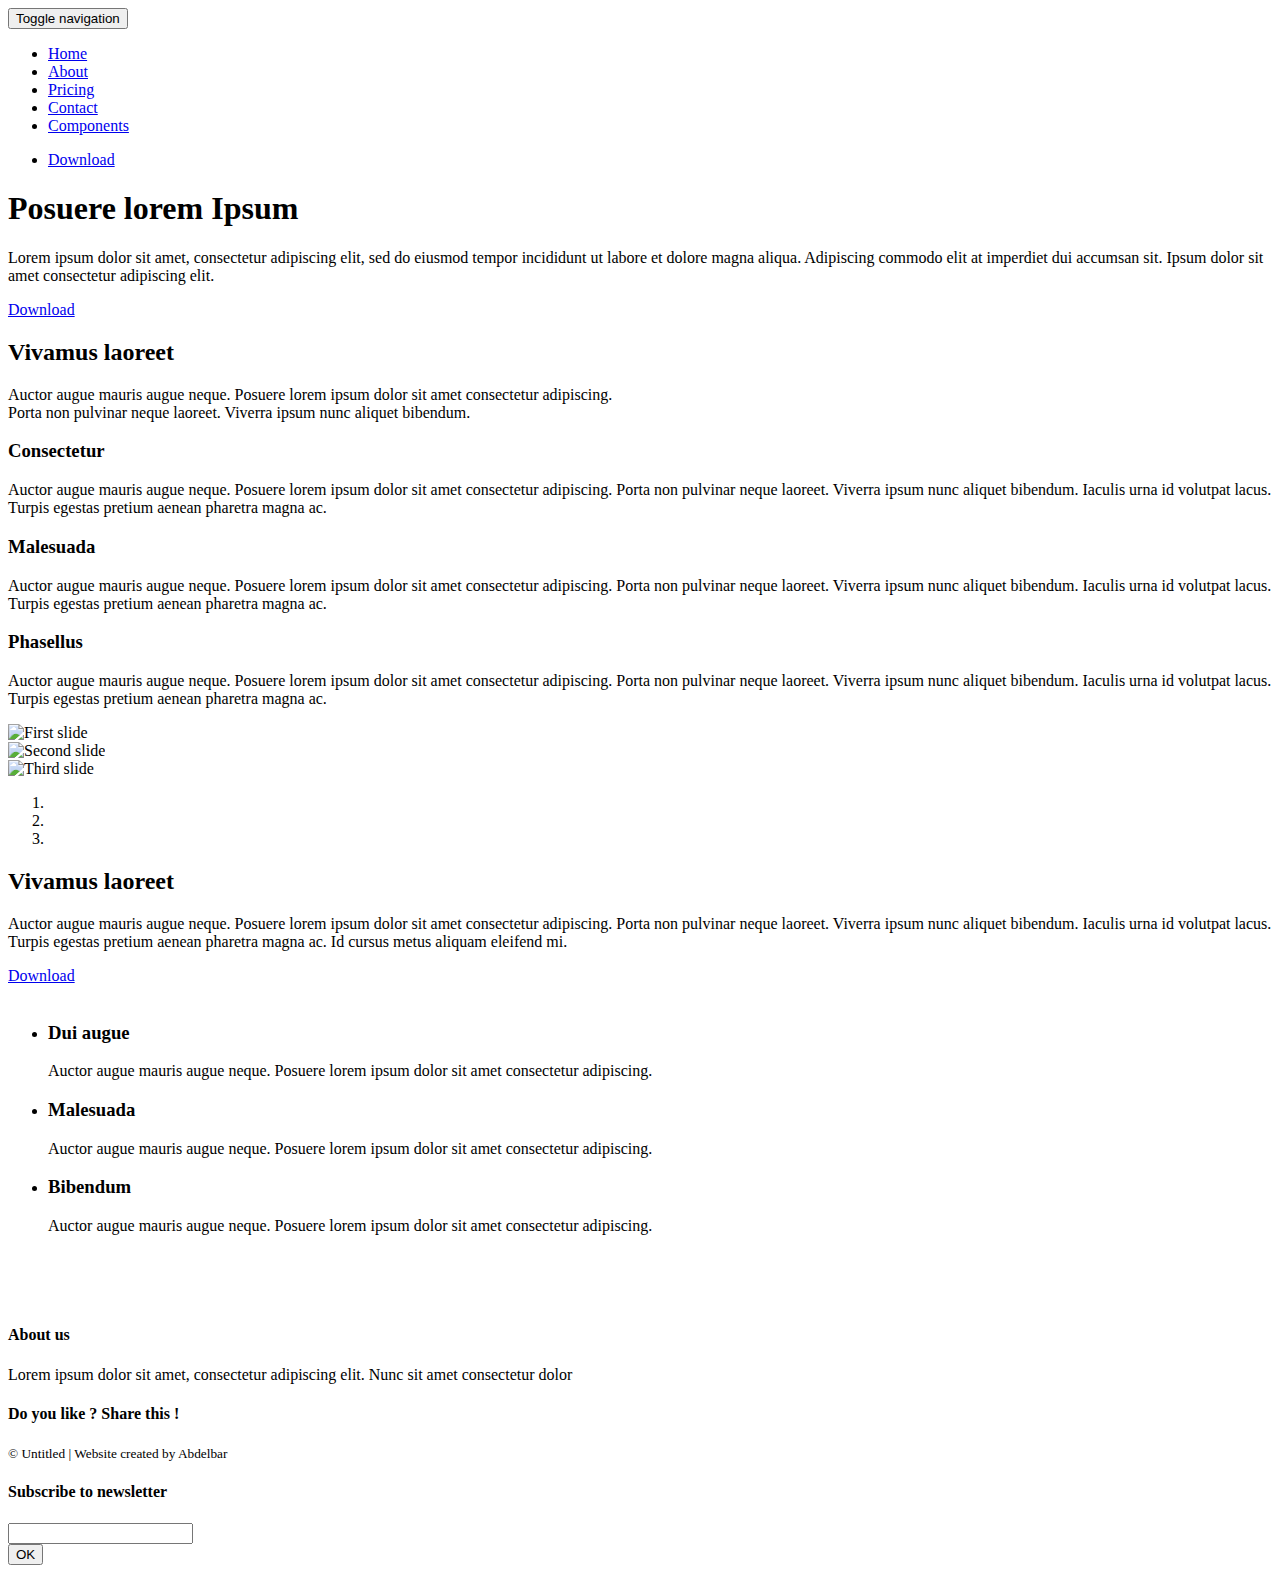
==== commit a0628a14: "Update index.html" ====
--- a/index.html
+++ b/index.html
@@ -8,7 +8,9 @@
   <meta content="description" name="description">
   <meta name="google" content="notranslate" />
   <meta content="Mashup templates have been developped by Orson.io team" name="author">
-
+  
+<script data-ad-client="ca-pub-4675467005967710" async src="https://pagead2.googlesyndication.com/pagead/js/adsbygoogle.js"></script>
+  
   <!-- Disable tap highlight on IE -->
   <meta name="msapplication-tap-highlight" content="no">
   
@@ -17,7 +19,7 @@
 
  
 
-  <title>Title page</title>  
+  <title>PRODUCTS IDEA</title>  
 
 <link href="./main.a3f694c0.css" rel="stylesheet"></head>
 
@@ -256,7 +258,7 @@
                             <i class="fa fa-linkedin" aria-hidden="true"></i>
                           </a>
                         </p>
-                        <p><small>© Untitled | Website created with <a href="http://www.mashup-template.com/" class="link-like-text" title="Create website with free html template">Mashup Template</a>/<a href="http://www.unsplash.com/" class="link-like-text" title="Beautiful Free Images">Unsplash</a></small></p>    
+                        <p><small>© Untitled | Website created by Abdelbar</small></p>    
                     </div>
 
                     <div class="col-md-4">
@@ -301,4 +303,4 @@
 
 <script type="text/javascript" src="./main.41beeca9.js"></script></body>
 
-</html>+</html>
